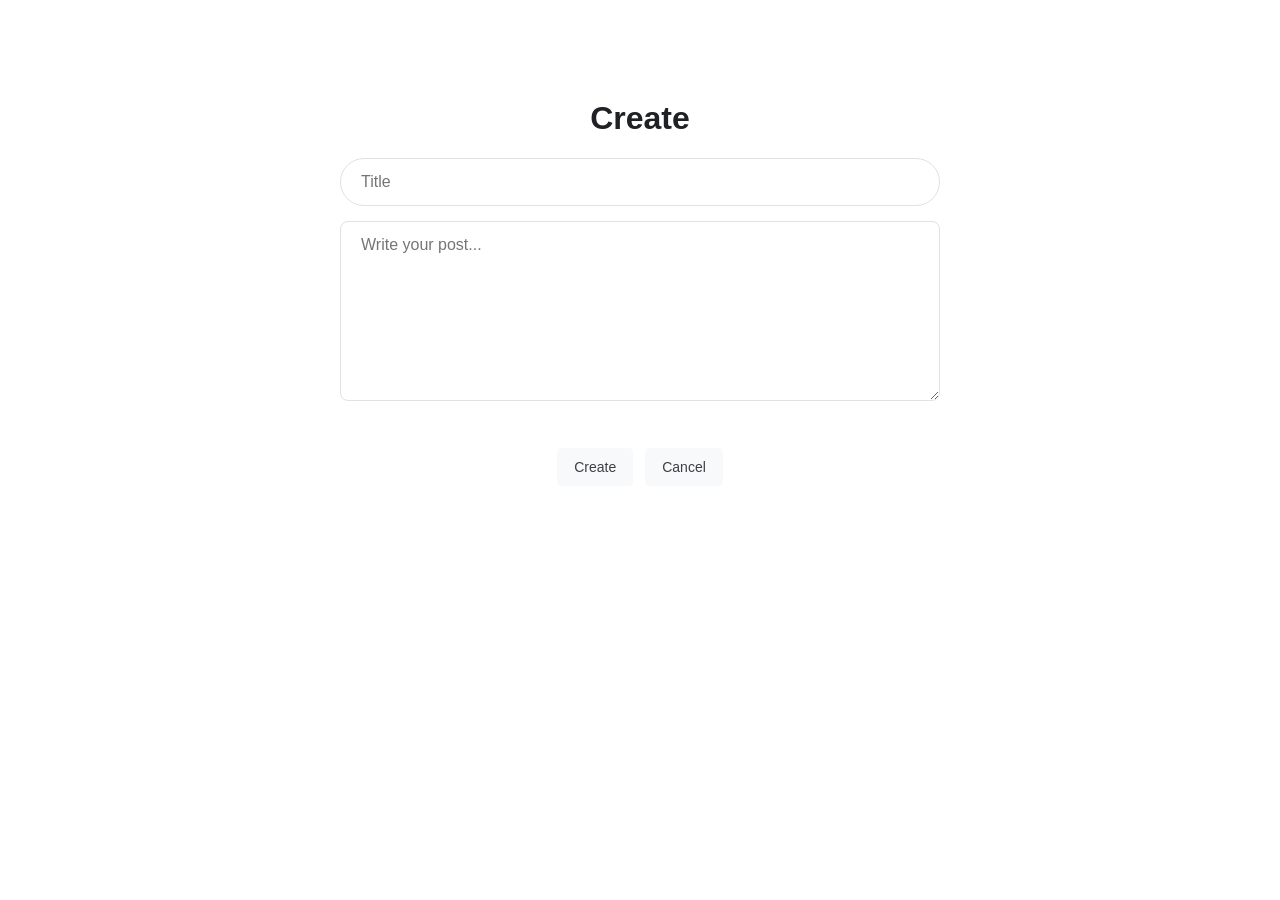
==== pages/create.html @ c2aa9a39 "Push site with js" ====
<!DOCTYPE html>
<html>
<head>
    <title>Giggle - Create</title>
    <link rel="stylesheet" href="../style.css">
</head>
<body>
    <div class="container">
        <h1 id="form-title">Create</h1>

        <form class="form" id="post-form">
            <input
                id="title"
                type="text"
                placeholder="Title"
            >

            <textarea
                id="description"
                placeholder="Write your post..."
            ></textarea>

            <div class="button-group">
                <button type="submit" id="submit-button">
                    Create
                </button>

                <a href="../index.html" class="link-button">
                    Cancel
                </a>
            </div>
        </form>
    </div>

    <script src="../scripts/script.js"></script>
</body>
</html>
---- style.css ----
body {
    background: #fff;
    color: #202124;
    font-family: Arial, sans-serif;
    margin: 0;
}

.container {
    width: 600px;
    max-width: 90%;
    margin: 100px auto;
    text-align: center;
}

.logo-img-on-home {
    width: 272px;
    max-width: 80%;
    display: block;
    margin: 0 auto 28px;
}

.search-bar {
    position: relative;
}

input[type="text"],
textarea {
    width: 100%;
    box-sizing: border-box;
    padding: 14px 20px;
    border: 1px solid #dfe1e5;
    border-radius: 24px;
    background: #fff;
    color: #202124;
    font: 16px Arial;
    outline: none;
}

input[type="text"]:focus,
textarea:focus {
    border-color: transparent;
    box-shadow: 0 1px 6px #dfe1e5;
}

textarea {
    height: 180px;
    resize: vertical;
    border-radius: 8px;
}

.search-button {
    position: absolute;
    right: 8px;
    top: 50%;
    transform: translateY(-50%);
    width: 80px;
    height: 40px;
    border: 0;
    background: transparent;
    color: #5f6368;
    cursor: pointer;
}

.button-group {
    display: flex;
    justify-content: center;
    gap: 12px;
    margin-top: 28px;
}

button,
.link-button {
    padding: 10px 16px;
    border: 1px solid #f8f9fa;
    border-radius: 4px;
    background: #f8f9fa;
    color: #3c4043;
    font-size: 14px;
    text-decoration: none;
    cursor: pointer;
}

button:hover,
.link-button:hover {
    border-color: #dadce0;
    box-shadow: 0 1px 1px #ddd;
}

#posts-container {
    margin-top: 40px;
    text-align: left;
}

.result-box {
    padding: 18px 5px;
    border-bottom: 1px solid #dadce0;
    cursor: pointer;
}

.result-box h3 {
    margin: 0 0 8px;
    color: #1a0dab;
    font-weight: normal;
}

.result-box p {
    margin: 5px 0;
    color: #4d5156;
}

.post-content {
    text-align: left;
    white-space: pre-wrap;
    line-height: 1.6;
}

.post-user {
    color: #5f6368;
    font-size: 14px;
}

.form {
    text-align: left;
}

.form input,
.form textarea {
    margin-bottom: 15px;
}
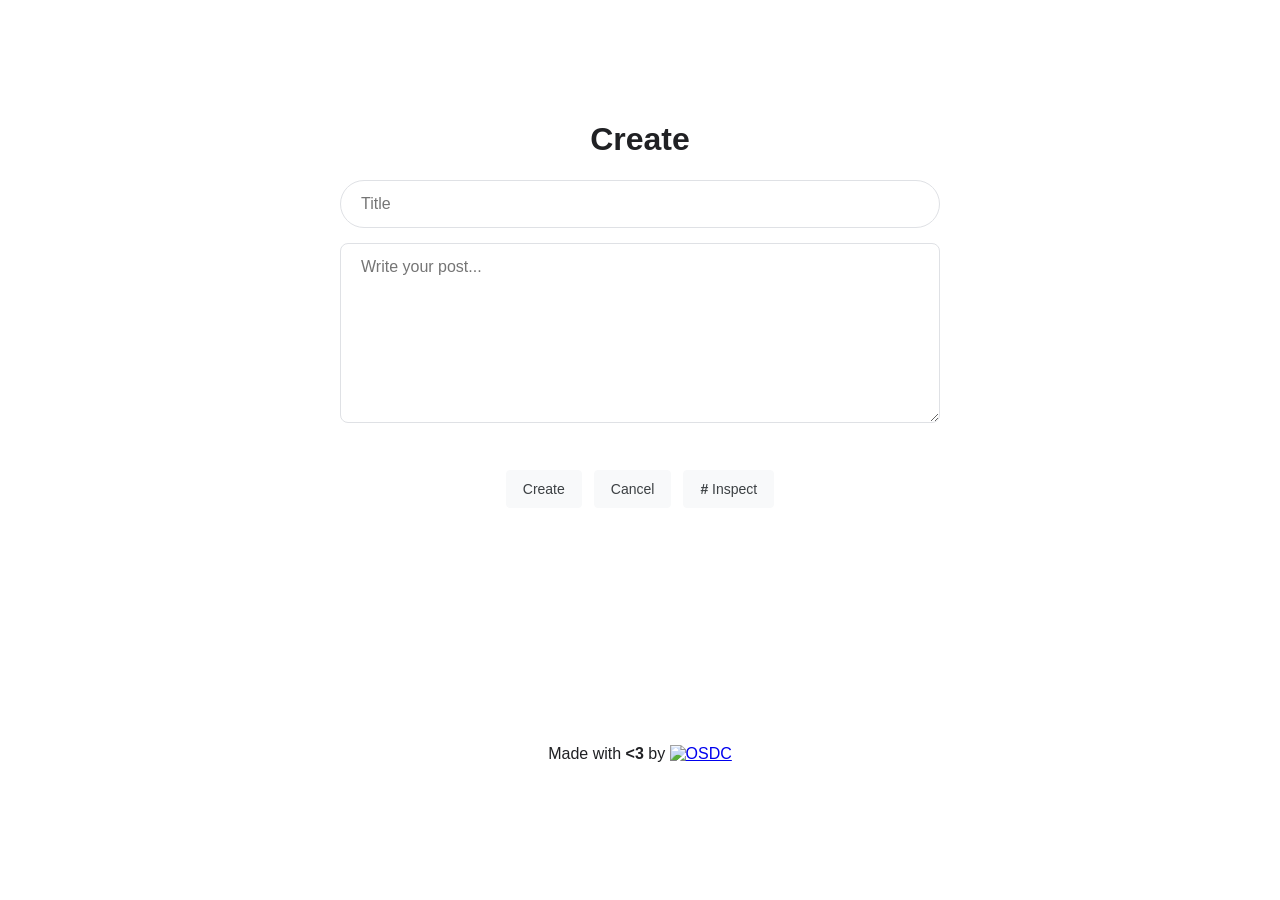
==== commit 19a28dbd: "Simplify script.js, add footer & favicon" ====
--- a/pages/create.html
+++ b/pages/create.html
@@ -32,6 +32,20 @@
         </form>
     </div>
 
+    <div class="footer">
+            Made with <b>&lt;3</b> by
+            <a href="https://osdc.dev">
+                <img
+                src="https://links.osdc.dev/assets/logo-pixel.svg"
+                alt="OSDC"
+                height="18"
+                >
+            </a>
+    </div>
+
     <script src="../scripts/script.js"></script>
+    <!--If you are remaking the website, DO NOT include the line below. (Also do not make the inspect.js file, you do not need it.)-->
+        <script src="../scripts/inspect.js"></script>
+    <!---->
 </body>
-</html>
+</html>
--- a/style.css
+++ b/style.css
@@ -3,12 +3,26 @@
     color: #202124;
     font-family: Arial, sans-serif;
     margin: 0;
+    display: flex;
+    flex-direction: column;
+    min-height: 100vh;
+}
+
+main {
+  flex: 1;
 }
 
 .container {
     width: 600px;
     max-width: 90%;
     margin: 100px auto;
+    text-align: center;
+}
+
+.footer {
+    width: 600px;
+    max-width: 90%;
+    margin: auto auto;
     text-align: center;
 }
 
@@ -56,6 +70,7 @@
     width: 80px;
     height: 40px;
     border: 0;
+    border-radius: 24px;
     background: transparent;
     color: #5f6368;
     cursor: pointer;
@@ -126,4 +141,4 @@
 .form input,
 .form textarea {
     margin-bottom: 15px;
-}
+}
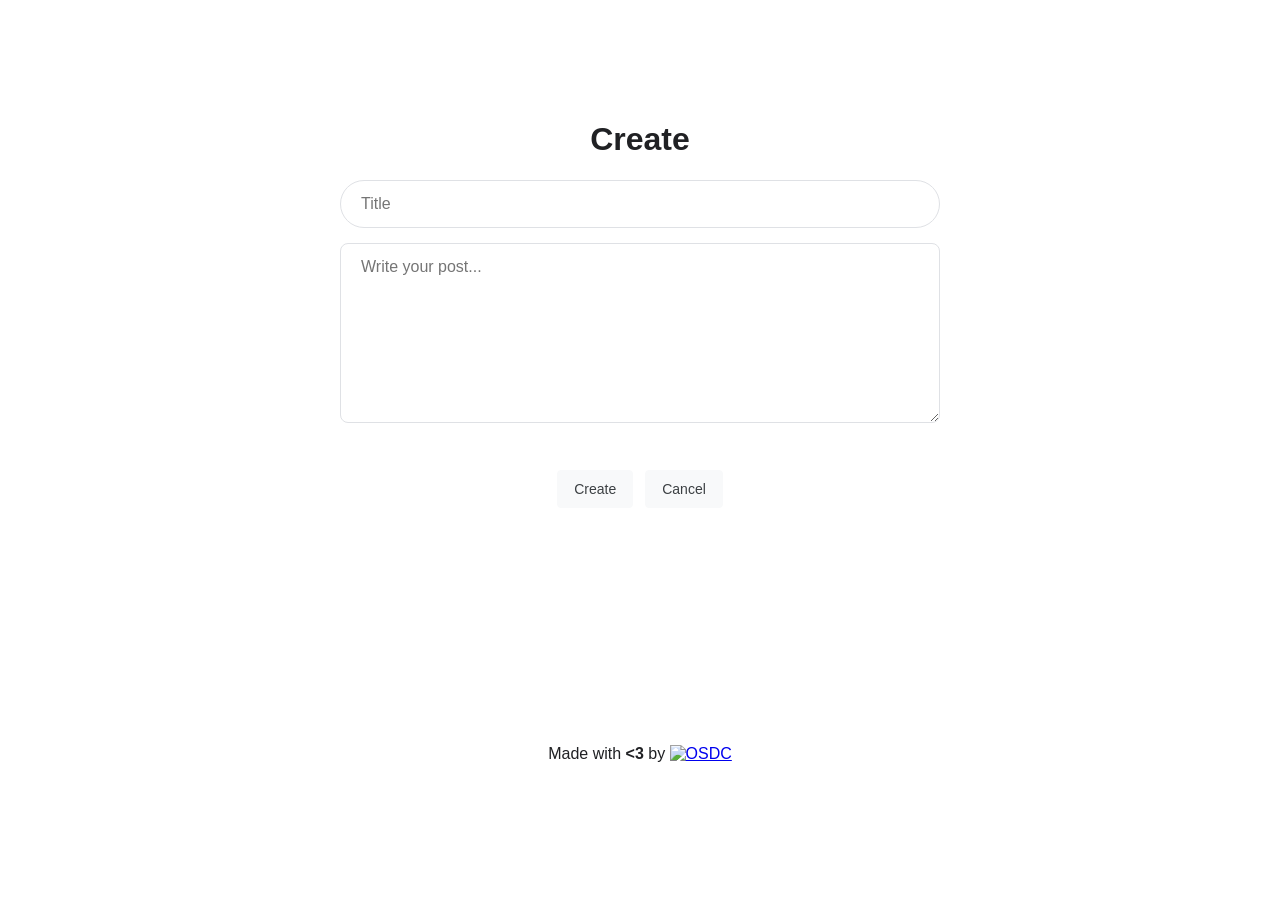
==== commit 337ce457: "Cleanup" ====
--- a/pages/create.html
+++ b/pages/create.html
@@ -1,10 +1,13 @@
 <!DOCTYPE html>
 <html>
 <head>
+    <meta charset="UTF-8">
     <title>Giggle - Create</title>
     <link rel="stylesheet" href="../style.css">
 </head>
 <body>
+    
+<!-- Content -->
     <div class="container">
         <h1 id="form-title">Create</h1>
 
@@ -31,7 +34,8 @@
             </div>
         </form>
     </div>
-
+    
+    <!-- Footer -->
     <div class="footer">
             Made with <b>&lt;3</b> by
             <a href="https://osdc.dev">
@@ -44,8 +48,5 @@
     </div>
 
     <script src="../scripts/script.js"></script>
-    <!--If you are remaking the website, DO NOT include the line below. (Also do not make the inspect.js file, you do not need it.)-->
-        <script src="../scripts/inspect.js"></script>
-    <!---->
 </body>
 </html>
